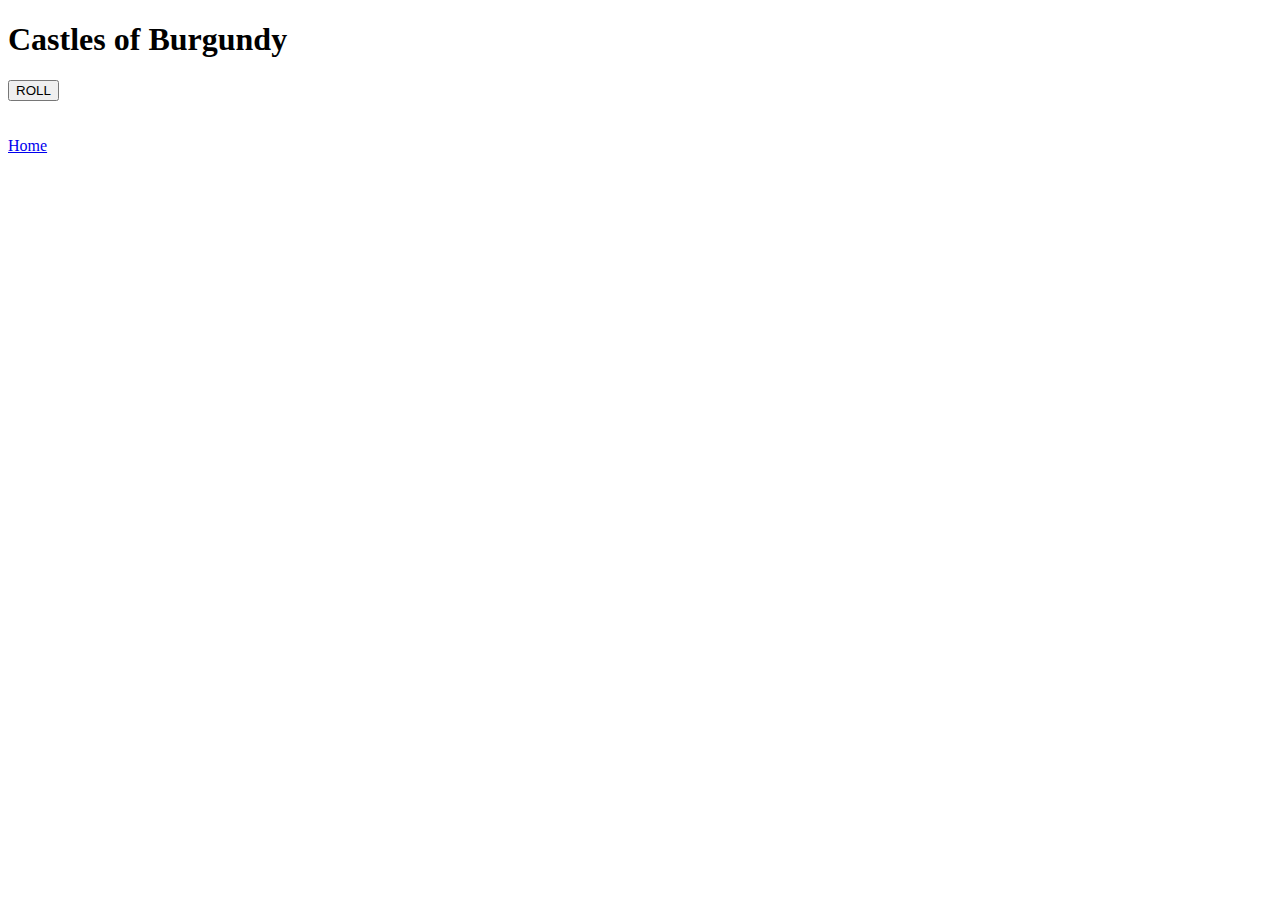
==== castles_of_burgundy.html @ b315642f "initial commit" ====
<!DOCTYPE html>
<html lang="en">
    <head>
        <meta charset="UTF-8">
        <link href="https://cdn.jsdelivr.net/npm/bootstrap@5.0.0-beta1/dist/css/bootstrap.min.css" rel="stylesheet" integrity="sha384-giJF6kkoqNQ00vy+HMDP7azOuL0xtbfIcaT9wjKHr8RbDVddVHyTfAAsrekwKmP1" crossorigin="anonymous">
        <link rel="stylesheet" href="./style.css" />
        <meta name="viewport" content="width=device-width, initial-scale=1.0">
        <title>Castles Of Burgundy</title>
        <script src="./dice.js"></script>
    </head>
<body>
    <h1>Castles of Burgundy</h1>
    <div class="container">
    <table class="table">
        <tr>
            <p id="timer-dice"></p>
        </tr>
        <tr>
            <p id="number-dice"></p>
        </tr>
        <tr>
            <p id="color-dice"></p>
        </tr>
    </table>
    <button onclick="rollCoBDice()">ROLL</button>
    </div>
    <br>
    <br>
    <a href="index.html">Home</a>
</body>
</html>
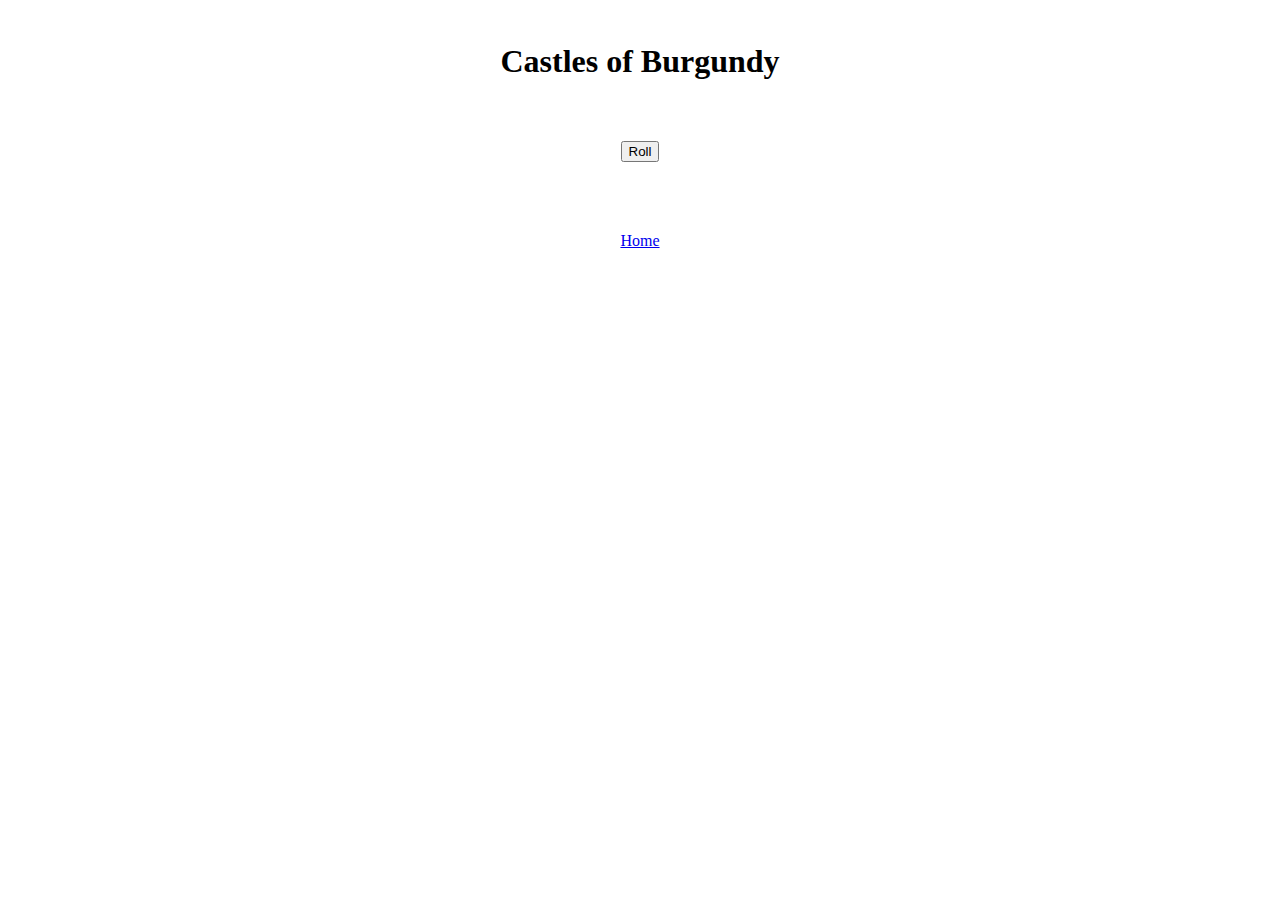
==== commit e580f2ea: "keep master branch in sync with gh-pages" ====
--- a/castles_of_burgundy.html
+++ b/castles_of_burgundy.html
@@ -3,14 +3,17 @@
     <head>
         <meta charset="UTF-8">
         <link href="https://cdn.jsdelivr.net/npm/bootstrap@5.0.0-beta1/dist/css/bootstrap.min.css" rel="stylesheet" integrity="sha384-giJF6kkoqNQ00vy+HMDP7azOuL0xtbfIcaT9wjKHr8RbDVddVHyTfAAsrekwKmP1" crossorigin="anonymous">
-        <link rel="stylesheet" href="./style.css" />
+        <link rel="stylesheet" href="assets/css/style.css" />
         <meta name="viewport" content="width=device-width, initial-scale=1.0">
         <title>Castles Of Burgundy</title>
-        <script src="./dice.js"></script>
+        <script src="assets/js/dice.js"></script>
     </head>
 <body>
     <h1>Castles of Burgundy</h1>
+    <br>
     <div class="container">
+    <button class="btn btn-success" onclick="rollCoBDice()">Roll</button>
+    <br><br><br>
     <table class="table">
         <tr>
             <p id="timer-dice"></p>
@@ -22,10 +25,8 @@
             <p id="color-dice"></p>
         </tr>
     </table>
-    <button onclick="rollCoBDice()">ROLL</button>
     </div>
     <br>
-    <br>
-    <a href="index.html">Home</a>
+    <a href="index.html" class="btn btn-primary">Home</a>
 </body>
 </html>--- a/assets/css/style.css
+++ b/assets/css/style.css
@@ -0,0 +1,33 @@
+body {
+    fill:rgb(0, 89, 255);
+    text-align: center;
+}
+svg.gold {
+    fill:orange
+}
+p#timer-dice svg {
+    width: 64px;
+    height:64px
+}
+p#number-dice svg {
+    width: 64px;
+    height: 64px
+}
+p#color-dice svg {
+    width: 64px;
+    height: 64px
+}
+rect {
+    width: 64px;
+    height: 64px;
+}
+div.gold-buttons {
+    margin: 1em 1em 1em 1em
+}
+h1 {
+    line-height: 2.5em;
+}
+table {
+    width: 100%;
+    table-layout: fixed;
+}
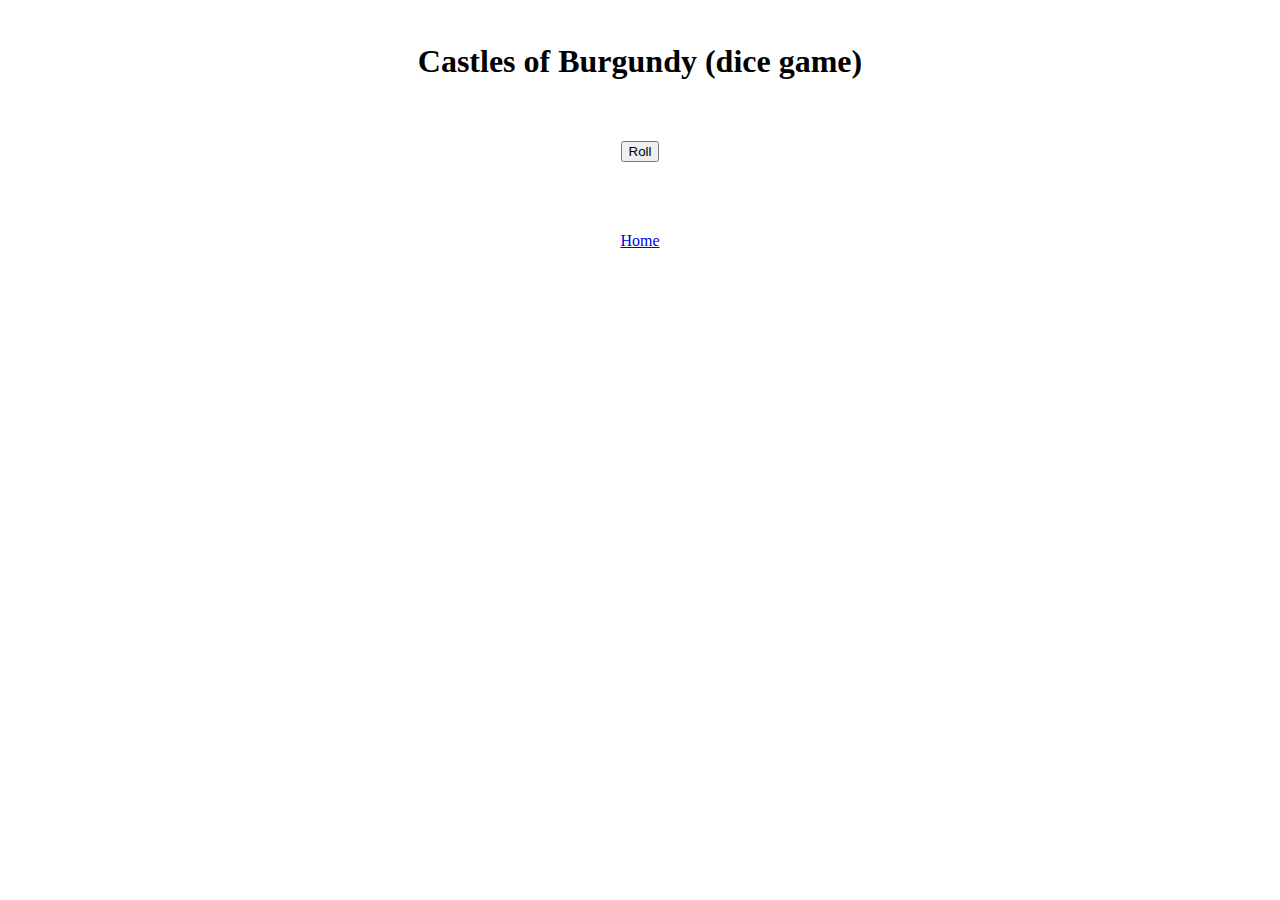
==== commit b1cc8483: "clarify COB is dice game; add game desc" ====
--- a/castles_of_burgundy.html
+++ b/castles_of_burgundy.html
@@ -9,7 +9,7 @@
         <script src="assets/js/dice.js"></script>
     </head>
 <body>
-    <h1>Castles of Burgundy</h1>
+    <h1>Castles of Burgundy (dice game)</h1>
     <br>
     <div class="container">
     <button class="btn btn-success" onclick="rollCoBDice()">Roll</button>
--- a/assets/css/style.css
+++ b/assets/css/style.css
@@ -30,4 +30,4 @@
 table {
     width: 100%;
     table-layout: fixed;
-}
+}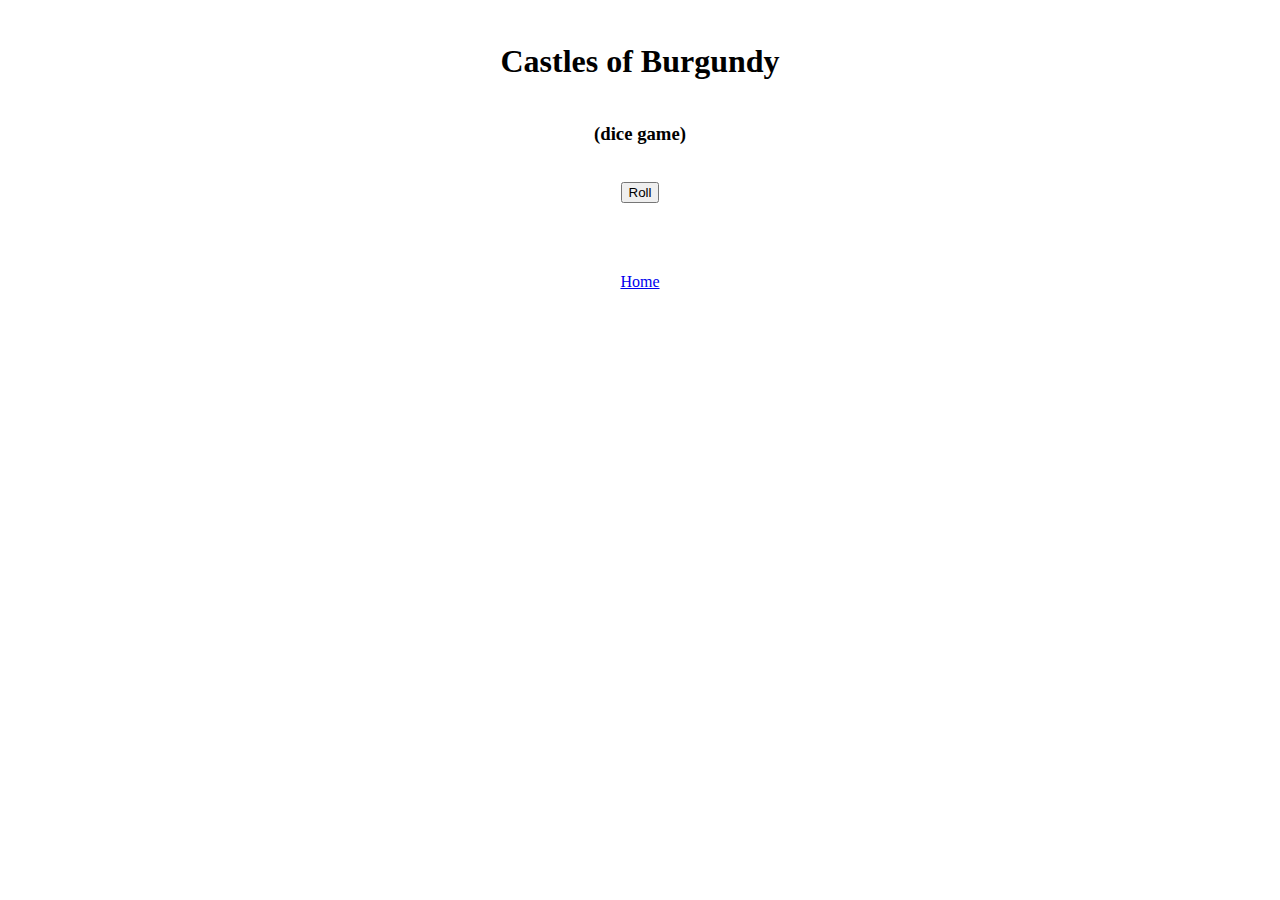
==== commit 08cdf35b: "put (dice game) on new line" ====
--- a/castles_of_burgundy.html
+++ b/castles_of_burgundy.html
@@ -9,7 +9,8 @@
         <script src="assets/js/dice.js"></script>
     </head>
 <body>
-    <h1>Castles of Burgundy (dice game)</h1>
+    <h1>Castles of Burgundy</h1>
+    <h3>(dice game)</h3>    
     <br>
     <div class="container">
     <button class="btn btn-success" onclick="rollCoBDice()">Roll</button>
